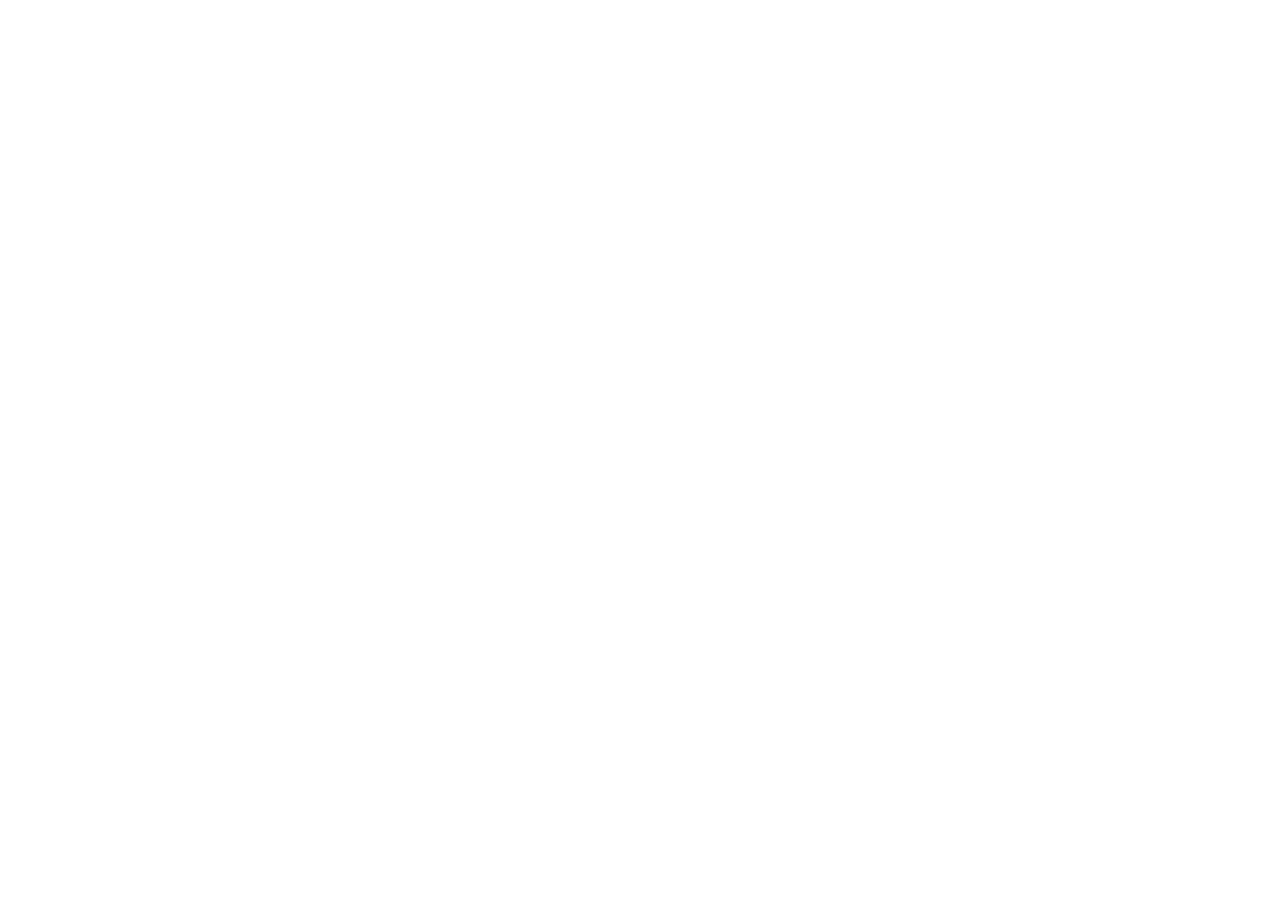
==== popup.html @ f4c651b5 "added manifest.json and popup.html" ====
<!DOCTYPE html>
<html lang="en">
<head>
    <meta charset="UTF-8">
    <meta name="viewport" content="width=device-width, initial-scale=1.0">
    <title>Readable String Randomizer</title>
</head>
<body>
    
</body>
</html>
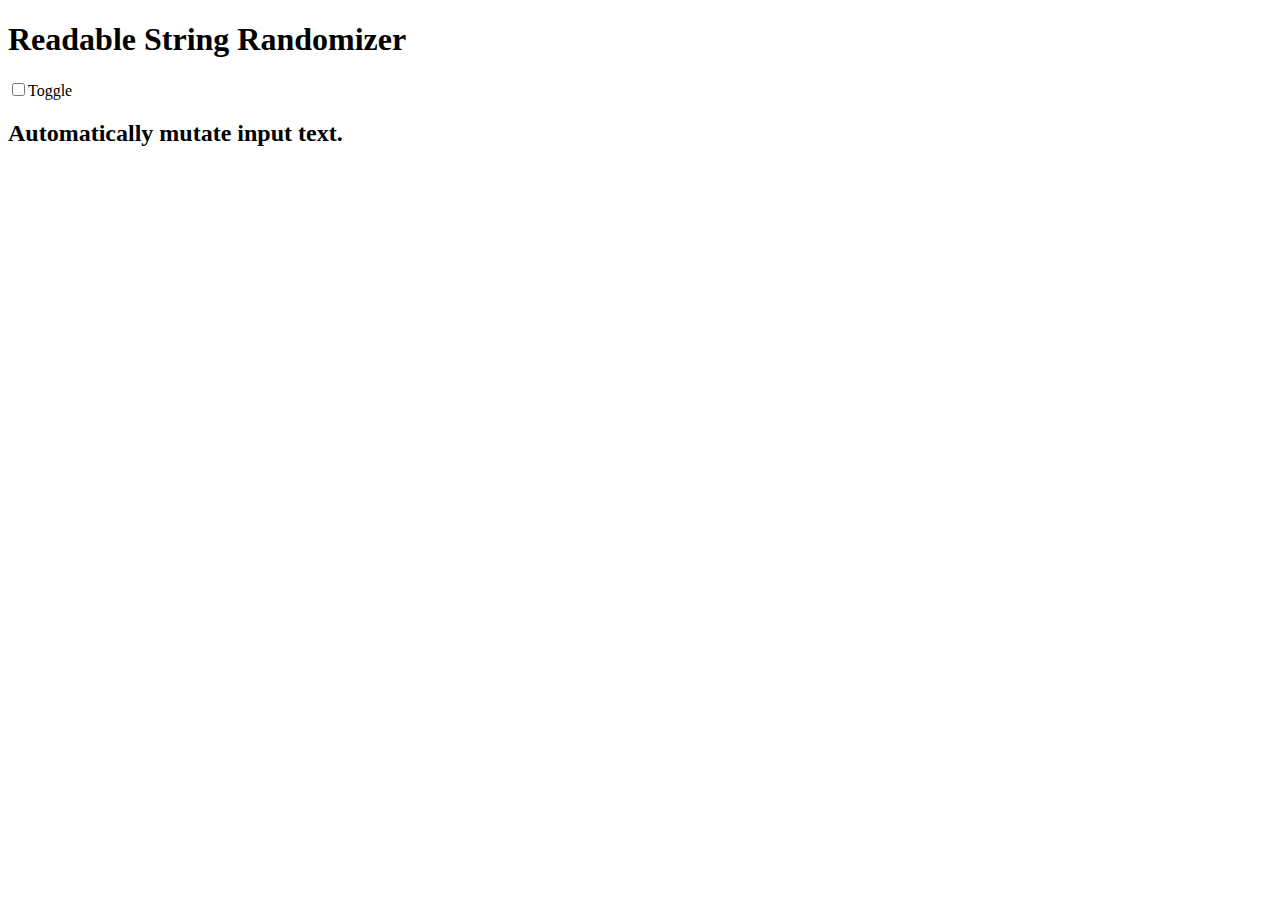
==== commit 56314bff: "created the popup.html" ====
--- a/popup.html
+++ b/popup.html
@@ -4,8 +4,11 @@
     <meta charset="UTF-8">
     <meta name="viewport" content="width=device-width, initial-scale=1.0">
     <title>Readable String Randomizer</title>
+    <link rel="stylesheet" href="style.css">
 </head>
 <body>
-    
+        <h1>Readable String Randomizer</h1>
+        <input type="checkbox" id="switch" /><label for="switch">Toggle</label>
+        <h2>Automatically mutate input text.</h2>
 </body>
 </html>